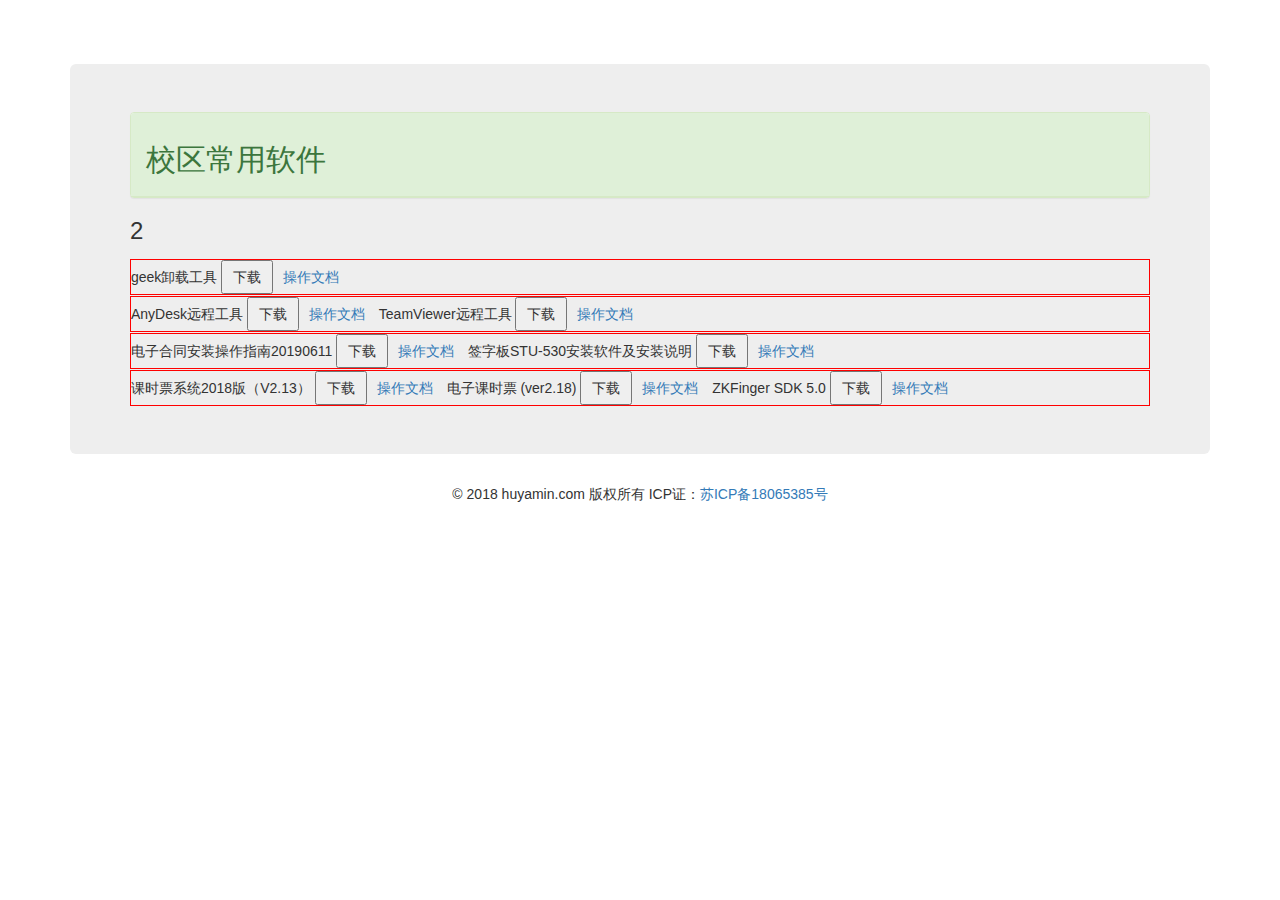
==== index.html @ f74269cd "gengxin" ====
<!doctype html>
<html>

<head>
  <meta charset="utf-8">
  <title>11</title>
  <link rel="stylesheet" href="css/bootstrap.min.css">
  <link rel="stylesheet" href="css/css.css">
  <script src="js/jquery.min.js"></script>
  <script src="js/bootstrap.min.js"></script>
</head>

<body>
  <div class="container" style="margin-top:5%;">
    <div class="jumbotron">
      <div class="panel panel-success">
        <div class="panel-heading">
          <h2>校区常用软件</h2>
        </div>
      </div>
      <p>
        <h3> 2</h3>
      </p>
      <div class="Tool">
        <div class="uninstall">
          <span class="geek">
            <li>geek卸载工具</li>
            <button onclick="location.href='onesmart_download/geek.exe' ">下载</button><a href="" target="_blank">操作文档</a>
          </span>
        </div>
        <hr>
        <div class="RemoteControl ">
          <span class="anydesk">
            <li>AnyDesk远程工具</li>
            <button onclick="location.href='onesmart_download/AnyDesk.exe' ">下载</button><a href="" target="_blank">操作文档</a>
          </span>
          <span class="teamviewer">
            <li>TeamViewer远程工具</li>
            <button onclick="location.href='onesmart_download/TeamViewer.rar' ">下载</button><a href="" target="_blank">操作文档</a>
          </span>
        </div>
        <hr>
        <div class="onesmartContract">
          <span class="contract">
            <li>电子合同安装操作指南20190611</li>
            <button onclick="location.href='电子合同安装操作指南20190611.rar' ">下载</button><a href="" target="_blank">操作文档</a>
          </span>
          <span class="wacomSTU">
            <li>签字板STU-530安装软件及安装说明</li>
            <button onclick="location.href='onesmart_download/签字板STU-530安装软件及安装说明.rar' ">下载</button><a href="" target="_blank">操作文档</a>
          </span>
        </div>
        <hr>
        <div class="SmartKeShiPiao">
          <span class="keshipiao2.13">
            <li>课时票系统2018版（V2.13）</li>
            <button onclick="location.href='onesmart_download/课时票系统2018版（V2.13).rar' ">下载</button><a href="" target="_blank">操作文档</a>
          </span>
          <span class="keshipiao2.18">
            <li>电子课时票 (ver2.18)</li>
            <button onclick="location.href='onesmart_download/电子课时票 (ver2.18).rar' ">下载</button><a href="" target="_blank">操作文档</a>
          </span>
          <span class="ZKFSDK5.0">
            <li>ZKFinger SDK 5.0</li>
            <button onclick="location.href='onesmart_download/ZKFinger SDK 5.0.rar' ">下载</button><a href="" target="_blank">操作文档</a>
          </span>
        </div>
      </div>



    </div>
    <div style="text-align:center">
      <p>© 2018 huyamin.com 版权所有 ICP证：<a href="http://www.miitbeian.gov.cn" target="_blank">苏ICP备18065385号</a> </p>
    </div>
  </div>

</body>

</html>
---- css/css.css ----
.clearfix{
    content:'';display:block;clear:both;
}

hr{margin: 0;padding: 0;width: 300px;}
ul,li{list-style:none;display: inline;}
button{padding:5px 10px 5px 10px;}
.Tool div{border: 1px red solid;}
.Tool a{padding:5px 10px 5px 10px;}
.Tool li{margin-bottom:5px;}
/* .RemoteControl{position:relative;} */
.Tool span{width: 300px;}
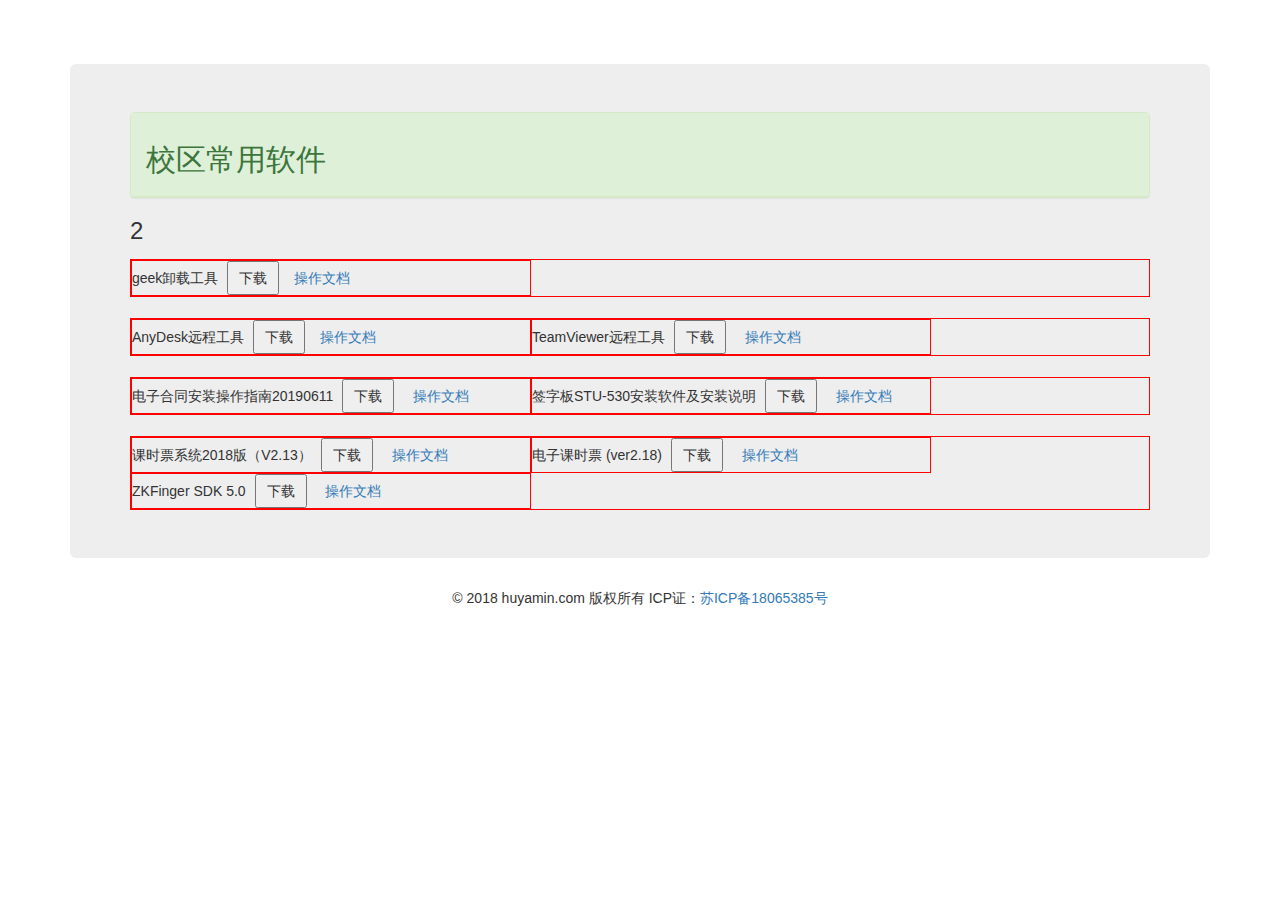
==== commit c7bc0365: "gengxin" ====
--- a/index.html
+++ b/index.html
@@ -23,47 +23,53 @@
       </p>
       <div class="Tool">
         <div class="uninstall">
-          <span class="geek">
+          <div class="toos" id="geek">
             <li>geek卸载工具</li>
             <button onclick="location.href='onesmart_download/geek.exe' ">下载</button><a href="" target="_blank">操作文档</a>
-          </span>
+          </div>
         </div>
         <hr>
-        <div class="RemoteControl ">
-          <span class="anydesk">
+        <div class="RemoteControl clearfix">
+          <div class="toos" id="anydesk">
             <li>AnyDesk远程工具</li>
             <button onclick="location.href='onesmart_download/AnyDesk.exe' ">下载</button><a href="" target="_blank">操作文档</a>
-          </span>
-          <span class="teamviewer">
+          </div>
+          <div class="toos" id="teamviewer">
             <li>TeamViewer远程工具</li>
-            <button onclick="location.href='onesmart_download/TeamViewer.rar' ">下载</button><a href="" target="_blank">操作文档</a>
-          </span>
+            <button onclick="location.href='onesmart_download/TeamViewer.rar' ">下载</button>
+            <a href="" target="_blank">操作文档</a>
+          </div>
         </div>
         <hr>
         <div class="onesmartContract">
-          <span class="contract">
+          <div class="toos" id="contract">
             <li>电子合同安装操作指南20190611</li>
-            <button onclick="location.href='电子合同安装操作指南20190611.rar' ">下载</button><a href="" target="_blank">操作文档</a>
-          </span>
-          <span class="wacomSTU">
+            <button onclick="location.href='电子合同安装操作指南20190611.rar' ">下载</button>
+            <a href="" target="_blank">操作文档</a>
+          </div>
+          <div class="toos" id="wacomSTU">
             <li>签字板STU-530安装软件及安装说明</li>
-            <button onclick="location.href='onesmart_download/签字板STU-530安装软件及安装说明.rar' ">下载</button><a href="" target="_blank">操作文档</a>
-          </span>
+            <button onclick="location.href='onesmart_download/签字板STU-530安装软件及安装说明.rar' ">下载</button>
+            <a href="" target="_blank">操作文档</a>
+          </div>
         </div>
         <hr>
         <div class="SmartKeShiPiao">
-          <span class="keshipiao2.13">
+          <div class="toos" id="keshipiao2.13">
             <li>课时票系统2018版（V2.13）</li>
-            <button onclick="location.href='onesmart_download/课时票系统2018版（V2.13).rar' ">下载</button><a href="" target="_blank">操作文档</a>
-          </span>
-          <span class="keshipiao2.18">
+            <button onclick="location.href='onesmart_download/课时票系统2018版（V2.13).rar' ">下载</button>
+            <a href="" target="_blank">操作文档</a>
+          </div>
+          <div class="toos" id="keshipiao">
             <li>电子课时票 (ver2.18)</li>
-            <button onclick="location.href='onesmart_download/电子课时票 (ver2.18).rar' ">下载</button><a href="" target="_blank">操作文档</a>
-          </span>
-          <span class="ZKFSDK5.0">
+            <button onclick="location.href='onesmart_download/电子课时票 (ver2.18).rar' ">下载</button>
+            <a href="" target="_blank">操作文档</a>
+          </div>
+          <div class="toos" id="ZKFSDK5.0">
             <li>ZKFinger SDK 5.0</li>
-            <button onclick="location.href='onesmart_download/ZKFinger SDK 5.0.rar' ">下载</button><a href="" target="_blank">操作文档</a>
-          </span>
+            <button onclick="location.href='onesmart_download/ZKFinger SDK 5.0.rar' ">下载</button>
+            <a href="" target="_blank">操作文档</a>
+          </div>
         </div>
       </div>
 
--- a/css/css.css
+++ b/css/css.css
@@ -2,14 +2,16 @@
     content:'';display:block;clear:both;
 }
 
-hr{margin: 0;padding: 0;width: 300px;}
+hr{margin: 0;padding: 10px;width: 300px;}
 ul,li{list-style:none;display: inline;}
-button{padding:5px 10px 5px 10px;}
+
+button{padding:5px 10px 5px 10px;margin: 0 5px 0 5px;}
 .Tool div{border: 1px red solid;}
 .Tool a{padding:5px 10px 5px 10px;}
 .Tool li{margin-bottom:5px;}
-/* .RemoteControl{position:relative;} */
-.Tool span{width: 300px;}
+.RemoteControl,.onesmartContract,.SmartKeShiPiao{position:relative;}
+.Tool .toos{width: 400px;}
+#teamviewer,#wacomSTU,#keshipiao{position: absolute;left:400px;top:0;}
 
 
 
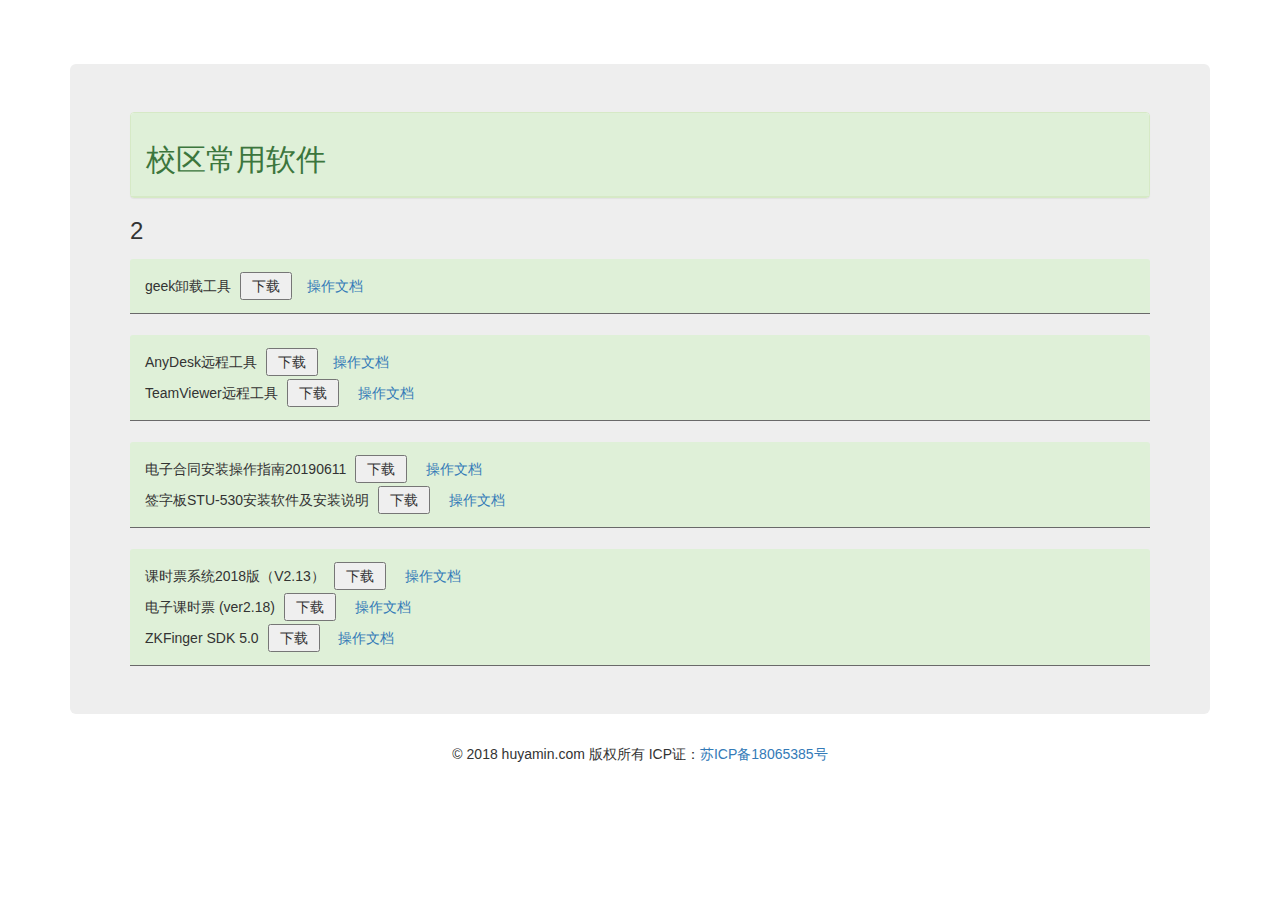
==== commit 235152ef: "变更样式" ====
--- a/index.html
+++ b/index.html
@@ -22,14 +22,14 @@
         <h3> 2</h3>
       </p>
       <div class="Tool">
-        <div class="uninstall">
+        <div class="ToolAll" id="uninstall">
           <div class="toos" id="geek">
             <li>geek卸载工具</li>
             <button onclick="location.href='onesmart_download/geek.exe' ">下载</button><a href="" target="_blank">操作文档</a>
           </div>
         </div>
         <hr>
-        <div class="RemoteControl clearfix">
+        <div class="ToolAll" id="RemoteControl clearfix">
           <div class="toos" id="anydesk">
             <li>AnyDesk远程工具</li>
             <button onclick="location.href='onesmart_download/AnyDesk.exe' ">下载</button><a href="" target="_blank">操作文档</a>
@@ -41,7 +41,7 @@
           </div>
         </div>
         <hr>
-        <div class="onesmartContract">
+        <div class="ToolAll" id="onesmartContract">
           <div class="toos" id="contract">
             <li>电子合同安装操作指南20190611</li>
             <button onclick="location.href='电子合同安装操作指南20190611.rar' ">下载</button>
@@ -54,7 +54,7 @@
           </div>
         </div>
         <hr>
-        <div class="SmartKeShiPiao">
+        <div class="ToolAll" id="SmartKeShiPiao">
           <div class="toos" id="keshipiao2.13">
             <li>课时票系统2018版（V2.13）</li>
             <button onclick="location.href='onesmart_download/课时票系统2018版（V2.13).rar' ">下载</button>
--- a/css/css.css
+++ b/css/css.css
@@ -4,14 +4,14 @@
 
 hr{margin: 0;padding: 10px;width: 300px;}
 ul,li{list-style:none;display: inline;}
-
-button{padding:5px 10px 5px 10px;margin: 0 5px 0 5px;}
-.Tool div{border: 1px red solid;}
+button{padding:2px 10px 2px 10px;margin: 0 5px 0 5px;}
+.Tool .ToolAll{padding: 10px 15px;background-color: #dff0d8;border-color: #d6e9c6;border-bottom: 1px solid rgb(105, 105, 105);border-top-left-radius: 3px;border-top-right-radius: 3px;}
+.Tool .ToolAll div{margin: 3px 0 3px 0;}
+/* :nth-child(2) */
 .Tool a{padding:5px 10px 5px 10px;}
-.Tool li{margin-bottom:5px;}
+.Tool li{margin-bottom:5px; width: 300px;}
 .RemoteControl,.onesmartContract,.SmartKeShiPiao{position:relative;}
-.Tool .toos{width: 400px;}
-#teamviewer,#wacomSTU,#keshipiao{position: absolute;left:400px;top:0;}
 
 
 
+
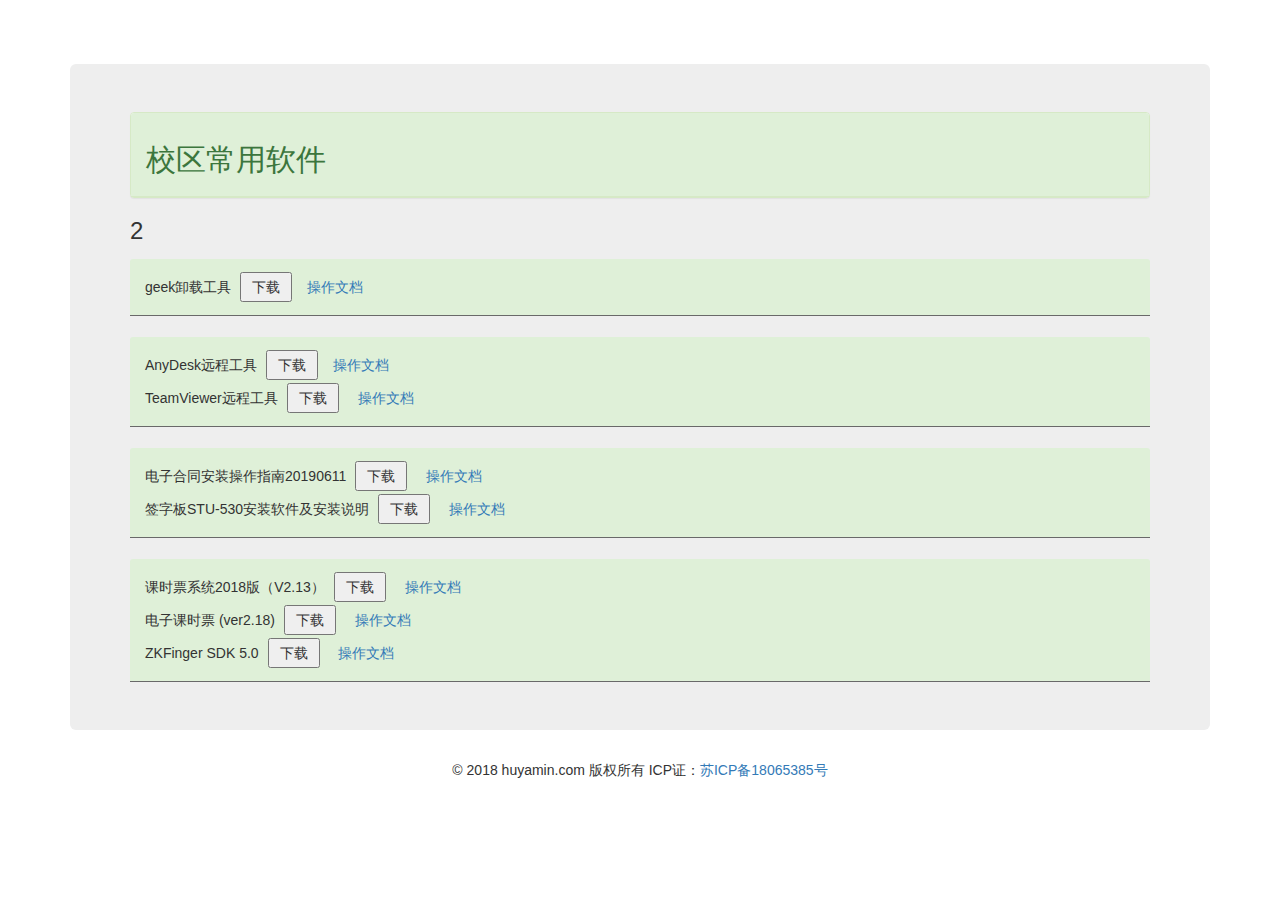
==== commit cb90e2ea: "修改间距" ====
--- a/index.html
+++ b/index.html
@@ -72,9 +72,6 @@
           </div>
         </div>
       </div>
-
-
-
     </div>
     <div style="text-align:center">
       <p>© 2018 huyamin.com 版权所有 ICP证：<a href="http://www.miitbeian.gov.cn" target="_blank">苏ICP备18065385号</a> </p>
--- a/css/css.css
+++ b/css/css.css
@@ -4,7 +4,7 @@
 
 hr{margin: 0;padding: 10px;width: 300px;}
 ul,li{list-style:none;display: inline;}
-button{padding:2px 10px 2px 10px;margin: 0 5px 0 5px;}
+button{padding:3px 10px 3px 10px;margin: 0 5px 0 5px;}
 .Tool .ToolAll{padding: 10px 15px;background-color: #dff0d8;border-color: #d6e9c6;border-bottom: 1px solid rgb(105, 105, 105);border-top-left-radius: 3px;border-top-right-radius: 3px;}
 .Tool .ToolAll div{margin: 3px 0 3px 0;}
 /* :nth-child(2) */
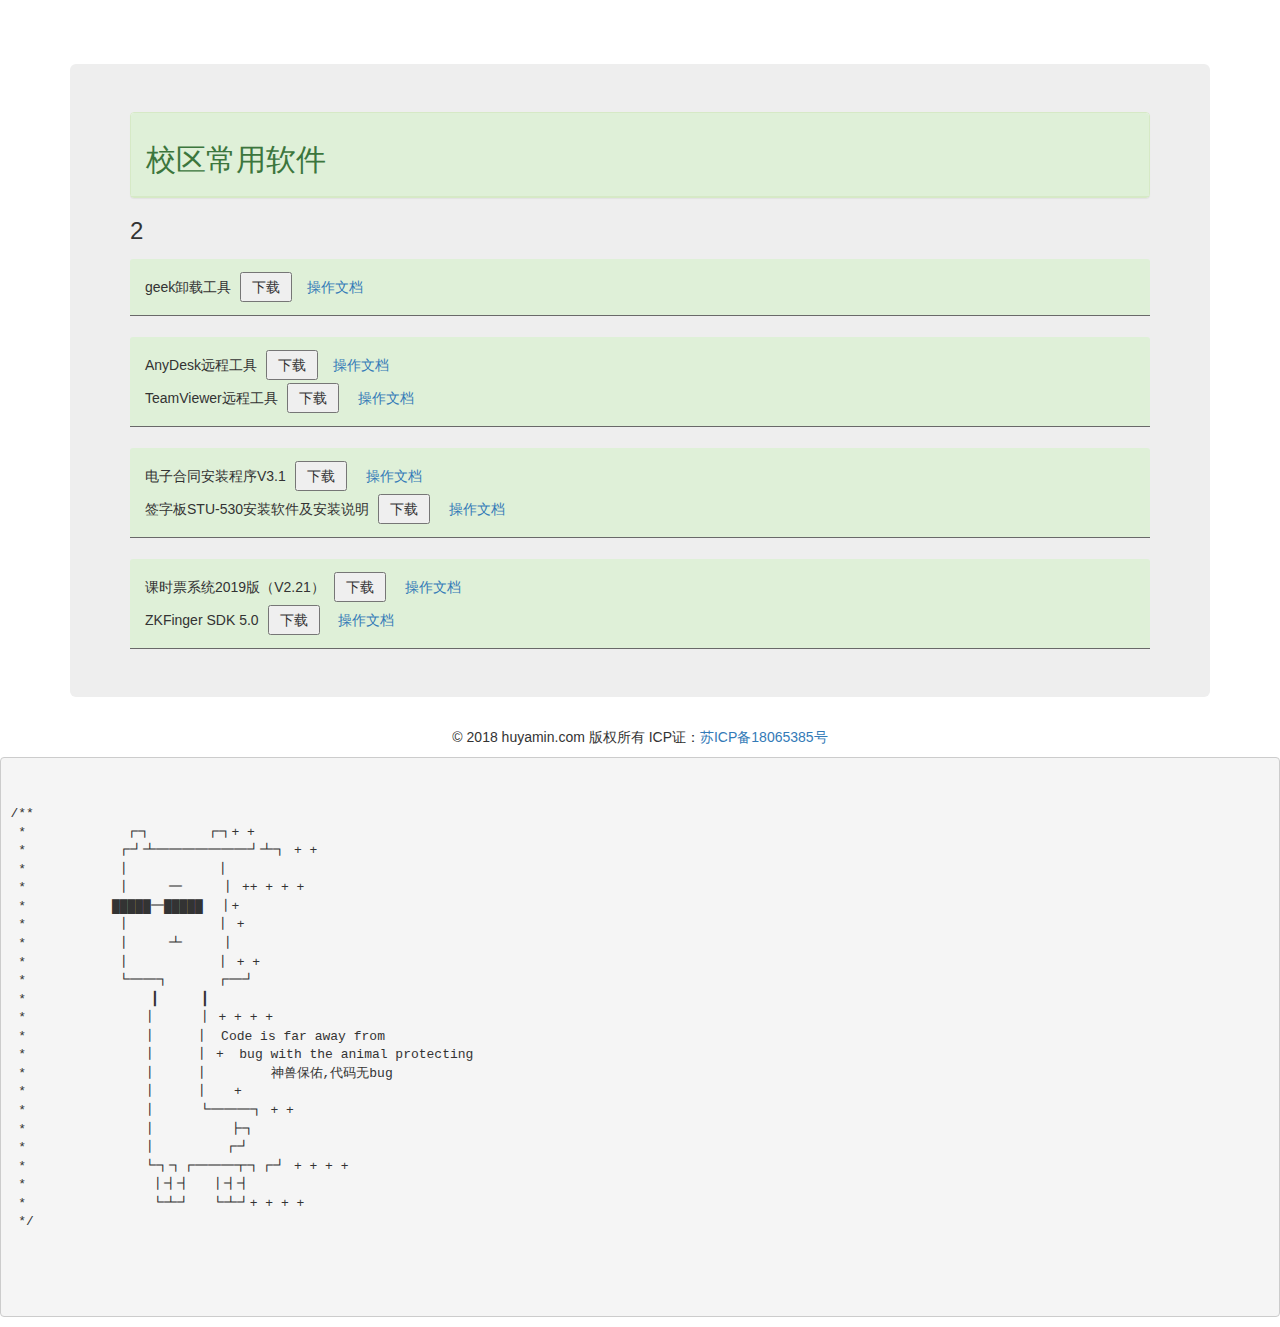
==== commit 9ef40ef6: "变更" ====
--- a/index.html
+++ b/index.html
@@ -42,9 +42,14 @@
         </div>
         <hr>
         <div class="ToolAll" id="onesmartContract">
-          <div class="toos" id="contract">
+          <!-- <div class="toos" id="contract">
             <li>电子合同安装操作指南20190611</li>
             <button onclick="location.href='电子合同安装操作指南20190611.rar' ">下载</button>
+            <a href="" target="_blank">操作文档</a>
+          </div> -->
+          <div class="toos" id="contract3.1">
+            <li>电子合同安装程序V3.1</li>
+            <button onclick="location.href='电子合同3.1生产.msi' ">下载</button>
             <a href="" target="_blank">操作文档</a>
           </div>
           <div class="toos" id="wacomSTU">
@@ -55,16 +60,21 @@
         </div>
         <hr>
         <div class="ToolAll" id="SmartKeShiPiao">
-          <div class="toos" id="keshipiao2.13">
+          <!-- <div class="toos" id="keshipiao2.13">
             <li>课时票系统2018版（V2.13）</li>
-            <button onclick="location.href='onesmart_download/课时票系统2018版（V2.13).rar' ">下载</button>
+            <button onclick="location.href='onesmart_download/课时票系统2018版（V2.13）.rar' ">下载</button>
             <a href="" target="_blank">操作文档</a>
-          </div>
-          <div class="toos" id="keshipiao">
+          </div> -->
+            <div class="toos" id="keshipiao2.21">
+              <li>课时票系统2019版（V2.21）</li>
+              <button onclick="location.href='1SmartKeShiPiao-2.21.msi' ">下载</button>
+              <a href="" target="_blank">操作文档</a>
+            </div>
+          <!-- <div class="toos" id="keshipiao">
             <li>电子课时票 (ver2.18)</li>
             <button onclick="location.href='onesmart_download/电子课时票 (ver2.18).rar' ">下载</button>
             <a href="" target="_blank">操作文档</a>
-          </div>
+          </div> -->
           <div class="toos" id="ZKFSDK5.0">
             <li>ZKFinger SDK 5.0</li>
             <button onclick="location.href='onesmart_download/ZKFinger SDK 5.0.rar' ">下载</button>
@@ -77,7 +87,68 @@
       <p>© 2018 huyamin.com 版权所有 ICP证：<a href="http://www.miitbeian.gov.cn" target="_blank">苏ICP备18065385号</a> </p>
     </div>
   </div>
+<pre>
+
+
+/**
+ *　　　　　　　 ┏┓       ┏┓+ +
+ *　　　　　　　┏┛┻━━━━━━━┛┻┓ + +
+ *　　　　　　　┃　　　　　　 ┃
+ *　　　　　　　┃　　　━　　　┃ ++ + + +
+ *　　　　　　 █████━█████  ┃+
+ *　　　　　　　┃　　　　　　 ┃ +
+ *　　　　　　　┃　　　┻　　　┃
+ *　　　　　　　┃　　　　　　 ┃ + +
+ *　　　　　　　┗━━┓　　　 ┏━┛
+ *                ┃　　  ┃
+ *　　　　　　　　　┃　　  ┃ + + + +
+ *　　　　　　　　　┃　　　┃　Code is far away from     
+ *　　　　　　　　　┃　　　┃ +  bug with the animal protecting　　　　         
+ *　　　　　　　　　┃　　　┃        神兽保佑,代码无bug
+ *　　　　　　　　　┃　　　┃　　+
+ *　　　　　　　　　┃　 　 ┗━━━┓ + +
+ *　　　　　　　　　┃ 　　　　　┣┓
+ *　　　　　　　　　┃ 　      ┏┛
+ *　　　　　　　　　┗┓┓┏━━━┳┓┏┛ + + + +
+ *　　　　　　　　　 ┃┫┫　 ┃┫┫
+ *　　　　　　　　　 ┗┻┛　 ┗┻┛+ + + +
+ */
+
+  
+
+
+</pre>
+
+
 
 </body>
 
-</html>+</html>
+
+  <!-- 
+
+/**
+ *　　　　　　　 ┏┓       ┏┓+ +
+ *　　　　　　　┏┛┻━━━━━━━┛┻┓ + +
+ *　　　　　　　┃　　　　　　 ┃
+ *　　　　　　　┃　　　━　　　┃ ++ + + +
+ *　　　　　　 █████━█████  ┃+
+ *　　　　　　　┃　　　　　　 ┃ +
+ *　　　　　　　┃　　　┻　　　┃
+ *　　　　　　　┃　　　　　　 ┃ + +
+ *　　　　　　　┗━━┓　　　 ┏━┛
+ *                ┃　　  ┃
+ *　　　　　　　　　┃　　  ┃ + + + +
+ *　　　　　　　　　┃　　　┃　Code is far away from     bug with the animal protecting
+ *　　　　　　　　　┃　　　┃ + 　　　　         神兽保佑,代码无bug
+ *　　　　　　　　　┃　　　┃
+ *　　　　　　　　　┃　　　┃　　+
+ *　　　　　　　　　┃　 　 ┗━━━┓ + +
+ *　　　　　　　　　┃ 　　　　　┣┓
+ *　　　　　　　　　┃ 　      ┏┛
+ *　　　　　　　　　┗┓┓┏━━━┳┓┏┛ + + + +
+ *　　　　　　　　　 ┃┫┫　 ┃┫┫
+ *　　　　　　　　　 ┗┻┛　 ┗┻┛+ + + +
+ */
+
+   -->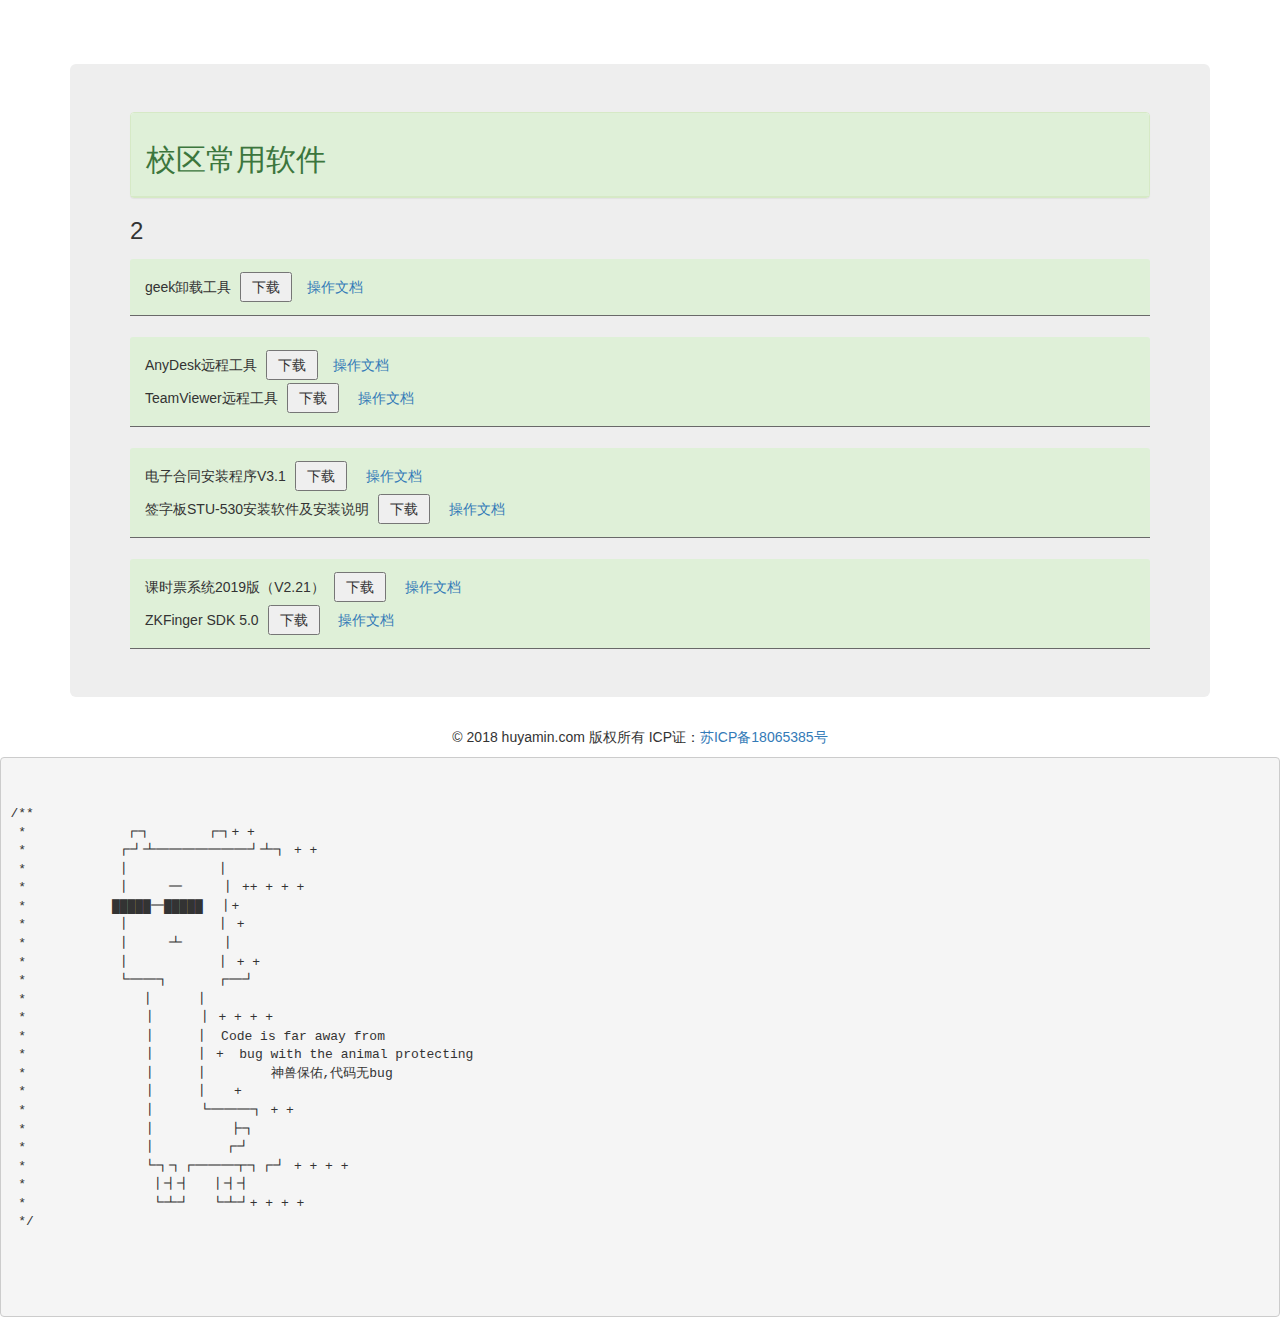
==== commit a46ba29e: "更新" ====
--- a/index.html
+++ b/index.html
@@ -100,7 +100,7 @@
  *　　　　　　　┃　　　┻　　　┃
  *　　　　　　　┃　　　　　　 ┃ + +
  *　　　　　　　┗━━┓　　　 ┏━┛
- *                ┃　　  ┃
+ *　　　　　　　   ┃　　  ┃
  *　　　　　　　　　┃　　  ┃ + + + +
  *　　　　　　　　　┃　　　┃　Code is far away from     
  *　　　　　　　　　┃　　　┃ +  bug with the animal protecting　　　　         
@@ -137,7 +137,7 @@
  *　　　　　　　┃　　　┻　　　┃
  *　　　　　　　┃　　　　　　 ┃ + +
  *　　　　　　　┗━━┓　　　 ┏━┛
- *                ┃　　  ┃
+ *　　　　　　　   ┃　　  ┃
  *　　　　　　　　　┃　　  ┃ + + + +
  *　　　　　　　　　┃　　　┃　Code is far away from     bug with the animal protecting
  *　　　　　　　　　┃　　　┃ + 　　　　         神兽保佑,代码无bug
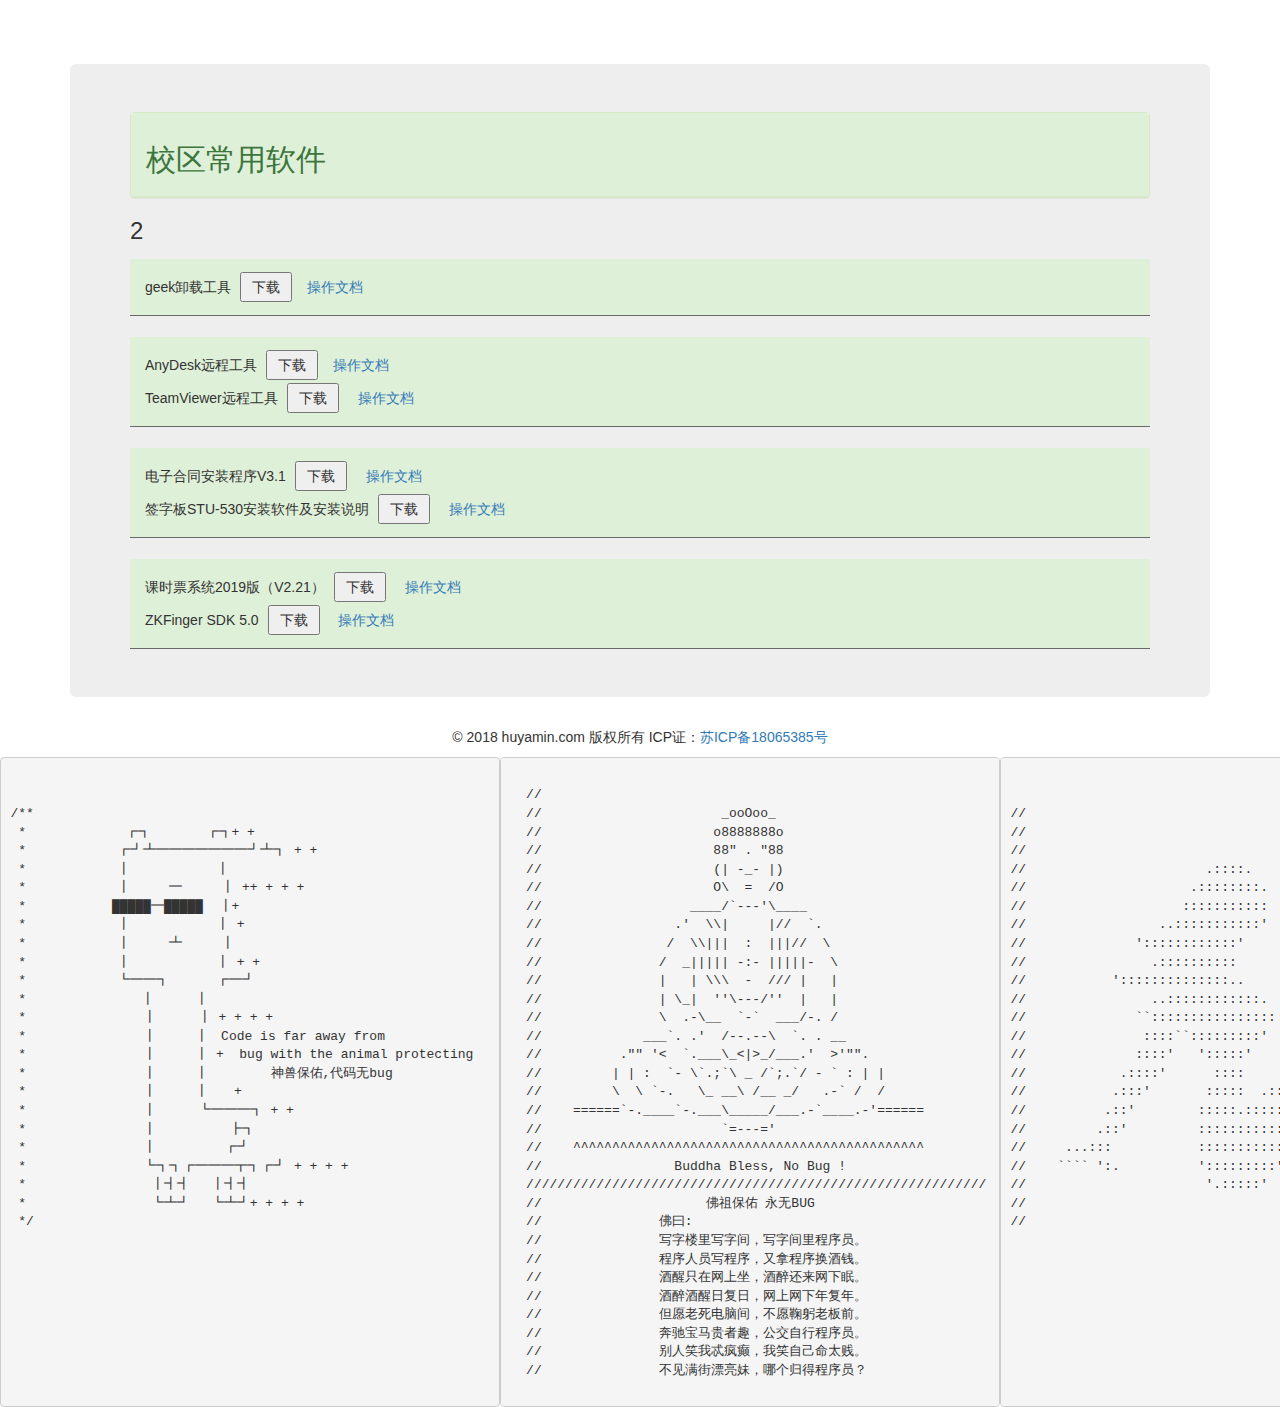
==== commit 90659b6c: "更新" ====
--- a/index.html
+++ b/index.html
@@ -87,7 +87,7 @@
       <p>© 2018 huyamin.com 版权所有 ICP证：<a href="http://www.miitbeian.gov.cn" target="_blank">苏ICP备18065385号</a> </p>
     </div>
   </div>
-<pre>
+<pre class="cnm1" id="cnm1">
 
 
 /**
@@ -103,7 +103,7 @@
  *　　　　　　　   ┃　　  ┃
  *　　　　　　　　　┃　　  ┃ + + + +
  *　　　　　　　　　┃　　　┃　Code is far away from     
- *　　　　　　　　　┃　　　┃ +  bug with the animal protecting　　　　         
+ *　　　　　　　　　┃　　　┃ +  bug with the animal protecting
  *　　　　　　　　　┃　　　┃        神兽保佑,代码无bug
  *　　　　　　　　　┃　　　┃　　+
  *　　　　　　　　　┃　 　 ┗━━━┓ + +
@@ -120,6 +120,71 @@
 </pre>
 
 
+<pre class="fz" id="fz" style="left: 500px">
+
+  //
+  //                       _ooOoo_
+  //                      o8888888o
+  //                      88" . "88
+  //                      (| -_- |)
+  //                      O\  =  /O
+  //                   ____/`---'\____
+  //                 .'  \\|     |//  `.
+  //                /  \\|||  :  |||//  \
+  //               /  _||||| -:- |||||-  \
+  //               |   | \\\  -  /// |   |
+  //               | \_|  ''\---/''  |   |
+  //               \  .-\__  `-`  ___/-. /
+  //             ___`. .'  /--.--\  `. . __
+  //          ."" '<  `.___\_<|>_/___.'  >'"".
+  //         | | :  `- \`.;`\ _ /`;.`/ - ` : | |
+  //         \  \ `-.   \_ __\ /__ _/   .-` /  /
+  //    ======`-.____`-.___\_____/___.-`____.-'======
+  //                       `=---='
+  //    ^^^^^^^^^^^^^^^^^^^^^^^^^^^^^^^^^^^^^^^^^^^^^
+  //                 Buddha Bless, No Bug !
+  ///////////////////////////////////////////////////////////
+  //                     佛祖保佑 永无BUG
+  //               佛曰:
+  //               写字楼里写字间，写字间里程序员。
+  //               程序人员写程序，又拿程序换酒钱。
+  //               酒醒只在网上坐，酒醉还来网下眠。
+  //               酒醉酒醒日复日，网上网下年复年。
+  //               但愿老死电脑间，不愿鞠躬老板前。
+  //               奔驰宝马贵者趣，公交自行程序员。
+  //               别人笑我忒疯癫，我笑自己命太贱。
+  //               不见满街漂亮妹，哪个归得程序员？
+
+</pre>
+<pre class="mn" id="mn" style="left:1000px">
+
+  
+//
+//
+//
+//                       .::::.
+//                     .::::::::.
+//                    :::::::::::
+//                 ..:::::::::::'
+//              '::::::::::::'
+//                .::::::::::
+//           '::::::::::::::..
+//                ..::::::::::::.
+//              ``::::::::::::::::
+//               ::::``:::::::::'        .:::.
+//              ::::'   ':::::'       .::::::::.
+//            .::::'      ::::     .:::::::'::::.
+//           .:::'       :::::  .:::::::::' ':::::.
+//          .::'        :::::.:::::::::'      ':::::.
+//         .::'         ::::::::::::::'         ``::::.
+//     ...:::           ::::::::::::'              ``::.
+//    ```` ':.          ':::::::::'                  ::::..
+//                       '.:::::'                    ':'````..
+//
+//
+
+
+</pre>
 
 </body>
 
--- a/css/css.css
+++ b/css/css.css
@@ -11,7 +11,8 @@
 .Tool a{padding:5px 10px 5px 10px;}
 .Tool li{margin-bottom:5px; width: 300px;}
 .RemoteControl,.onesmartContract,.SmartKeShiPiao{position:relative;}
+pre{position: absolute;;height: 650px;width: 500px;}
+/* .fz{height: 650px;} */
 
 
 
-
